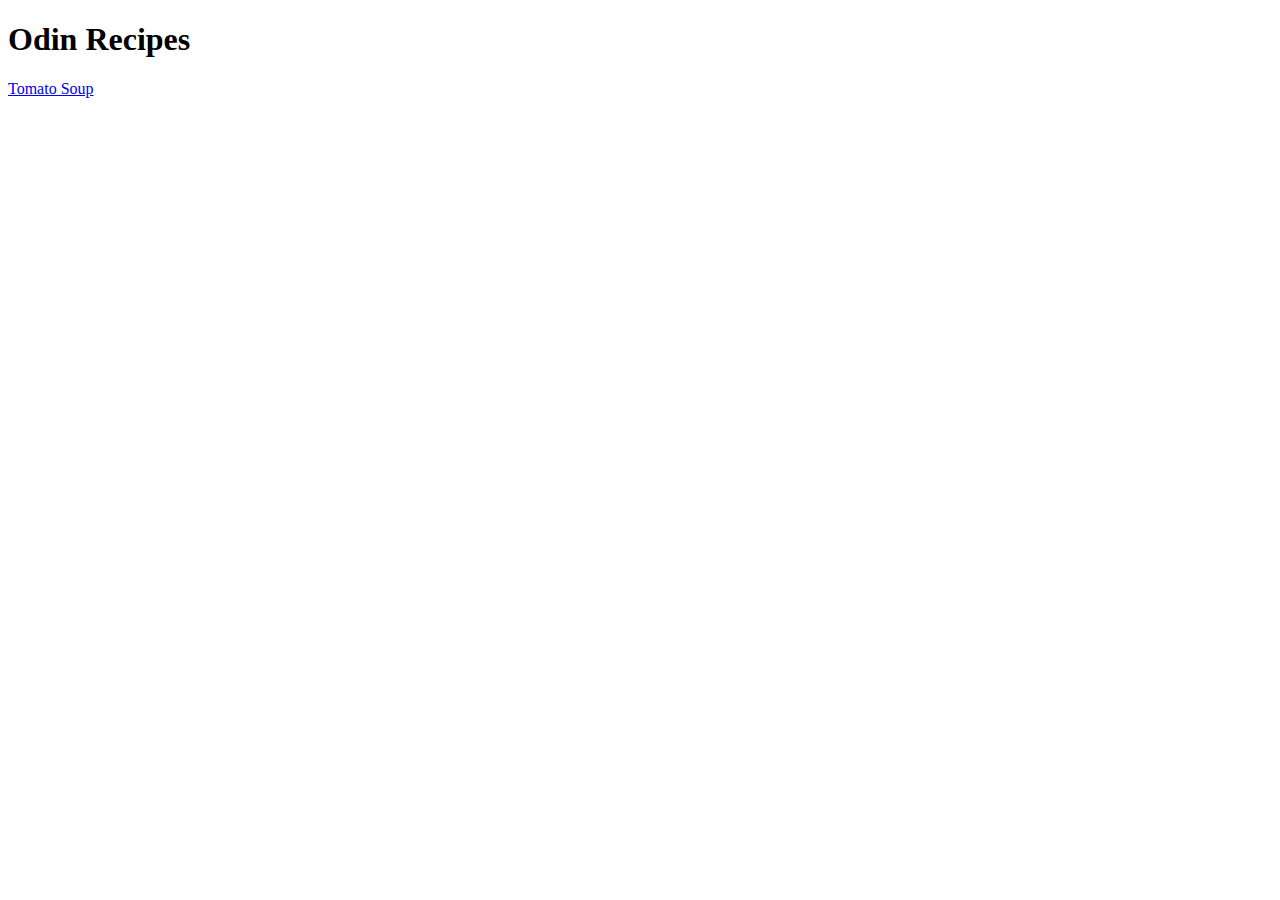
==== index.html @ 399ac422 "Add README.md" ====
<!DOCTYPE html>
<html>
    <head>
        <title>Odin Recipes</title>
        <meta charset="UTF-8">
    </head>
    <body>
        <h1>Odin Recipes</h1>
        <a href=".//recipes/tomato-soup.html">Tomato Soup</a>
    </body>
</html>
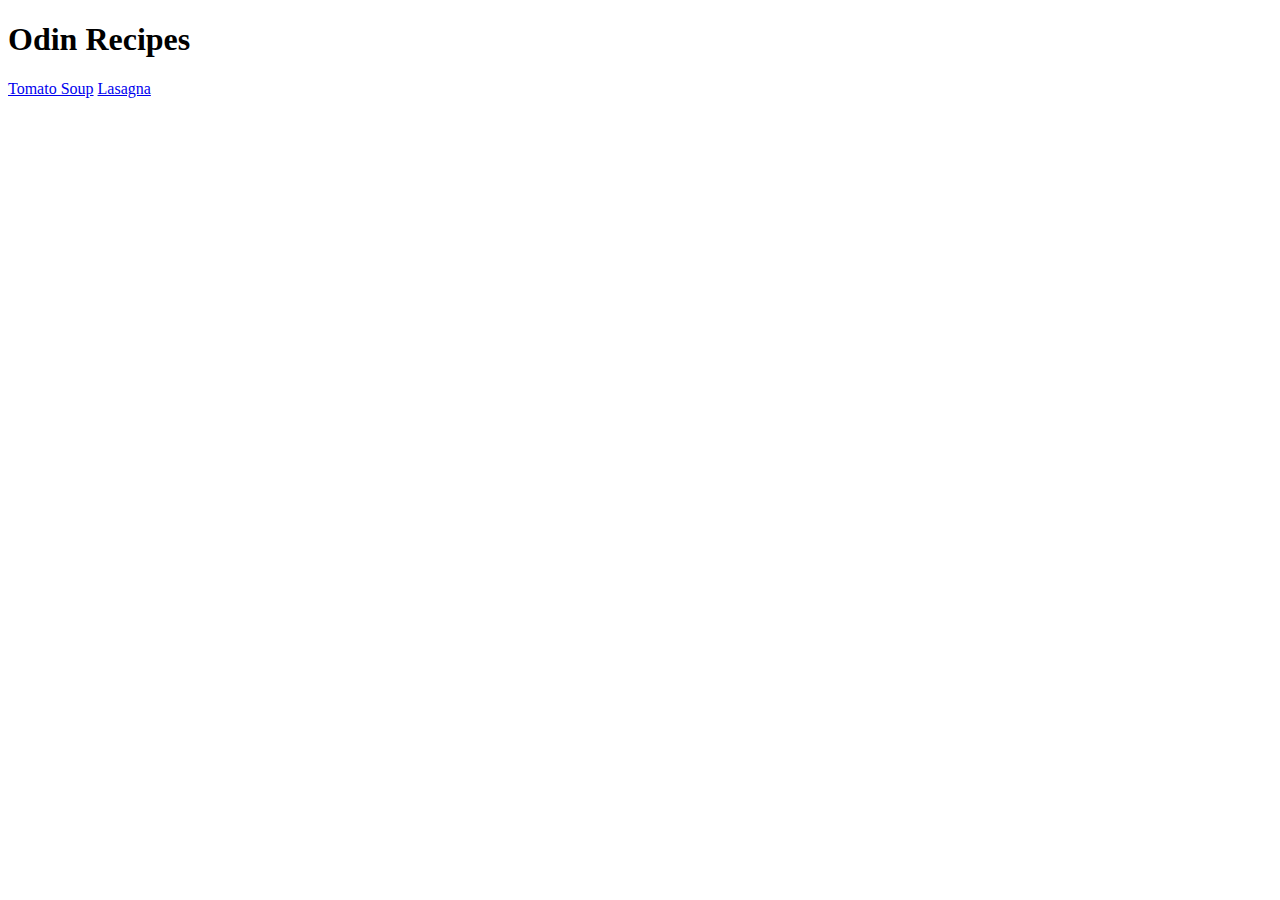
==== commit b9f2df2c: "Add files" ====
--- a/index.html
+++ b/index.html
@@ -7,5 +7,6 @@
     <body>
         <h1>Odin Recipes</h1>
         <a href=".//recipes/tomato-soup.html">Tomato Soup</a>
+        <a href=".//recipes/lasagna.html">Lasagna</a>
     </body>
 </html>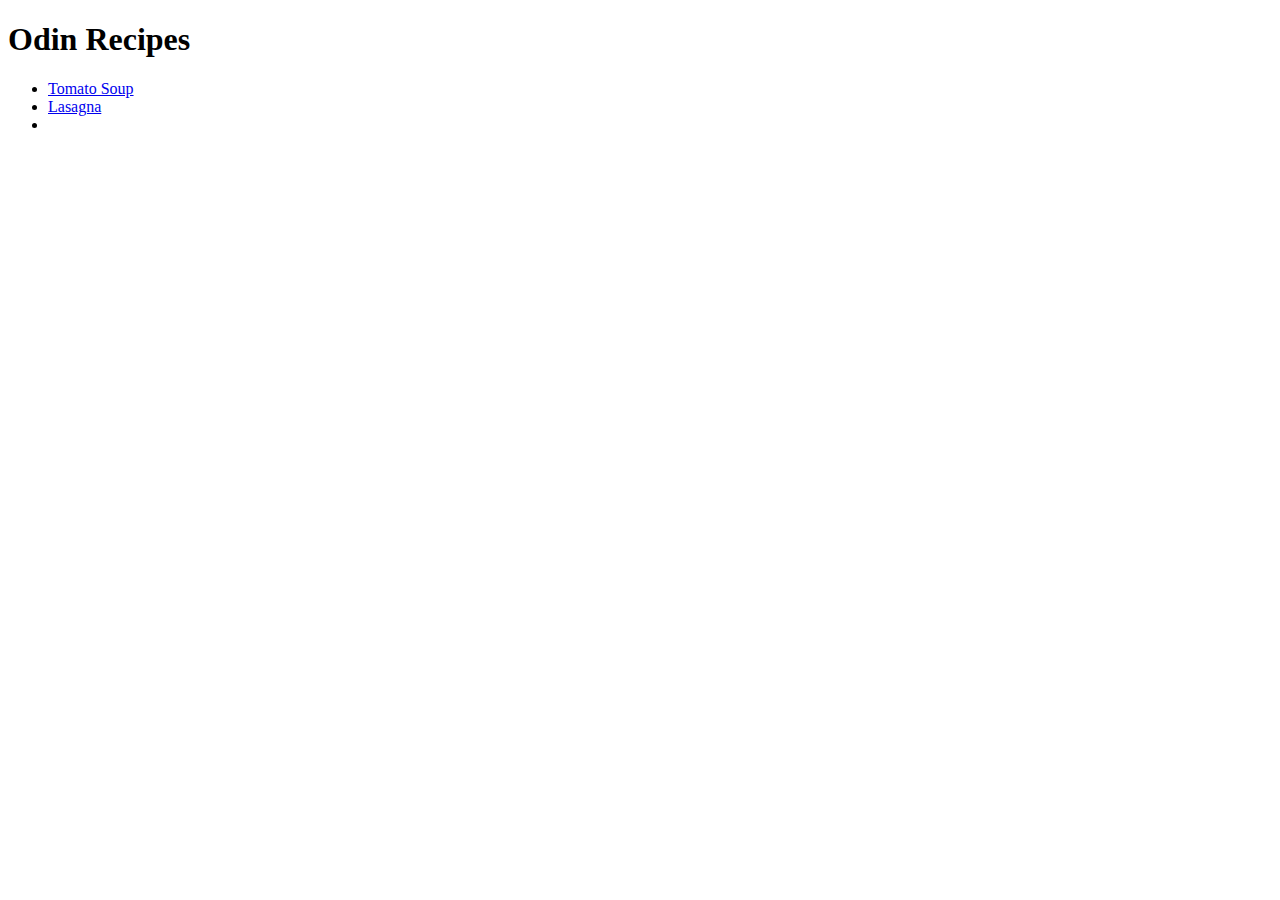
==== commit e3f7ba8c: "Add index.html" ====
--- a/index.html
+++ b/index.html
@@ -6,7 +6,16 @@
     </head>
     <body>
         <h1>Odin Recipes</h1>
-        <a href=".//recipes/tomato-soup.html">Tomato Soup</a>
-        <a href=".//recipes/lasagna.html">Lasagna</a>
+        <ul>
+            <li>
+                <a href=".//recipes/tomato-soup.html">Tomato Soup</a>
+            </li>
+            <li>
+                <a href=".//recipes/lasagna.html">Lasagna</a>
+            </li>
+            <li>
+                
+            </li>
+    </ul>
     </body>
 </html>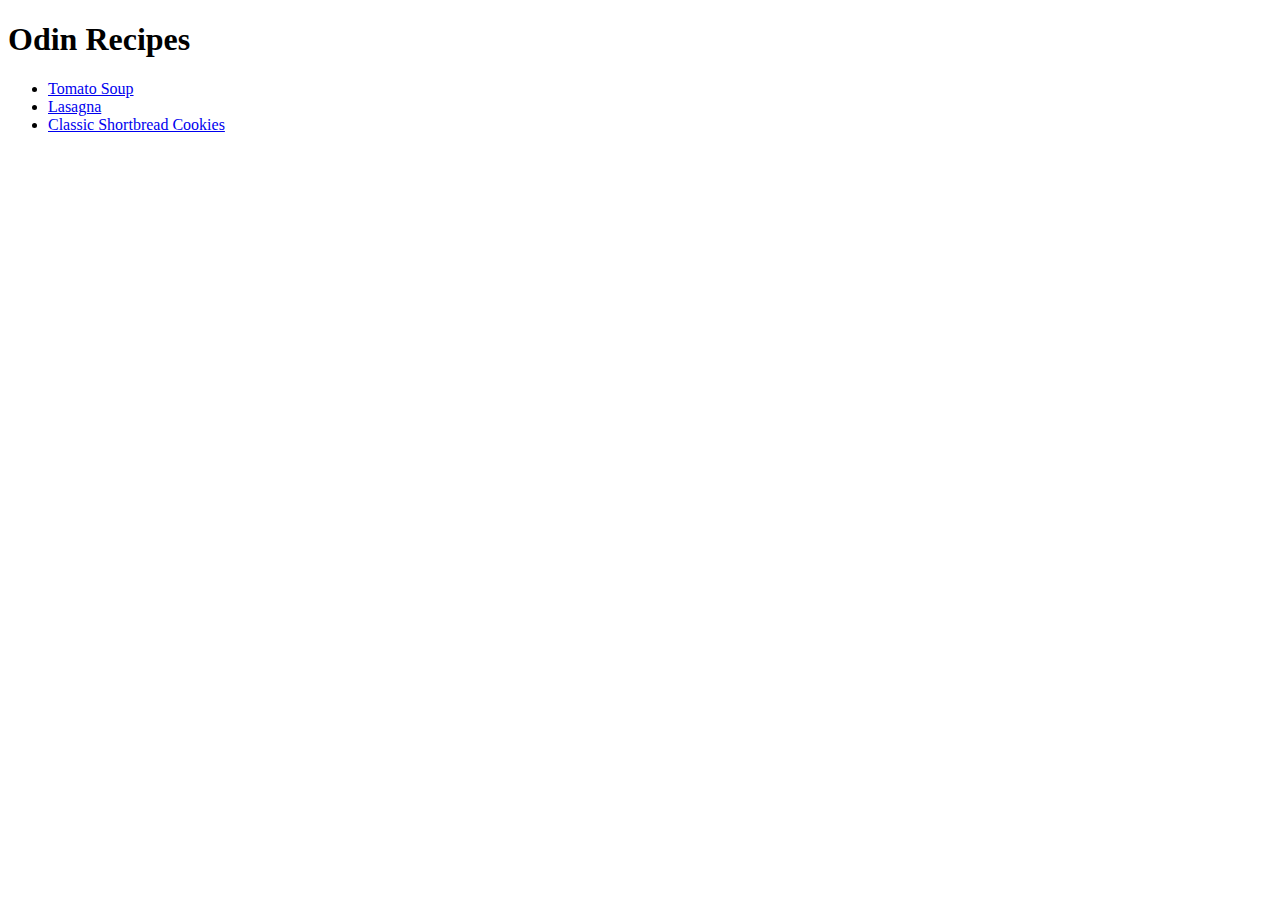
==== commit 0a7a39aa: "Add index.html and tomato-soup.html" ====
--- a/index.html
+++ b/index.html
@@ -14,8 +14,8 @@
                 <a href=".//recipes/lasagna.html">Lasagna</a>
             </li>
             <li>
-                
+                <a href="../odin-recipes/recipes/shortbread.html">Classic Shortbread Cookies</a>
             </li>
-    </ul>
+        </ul>
     </body>
 </html>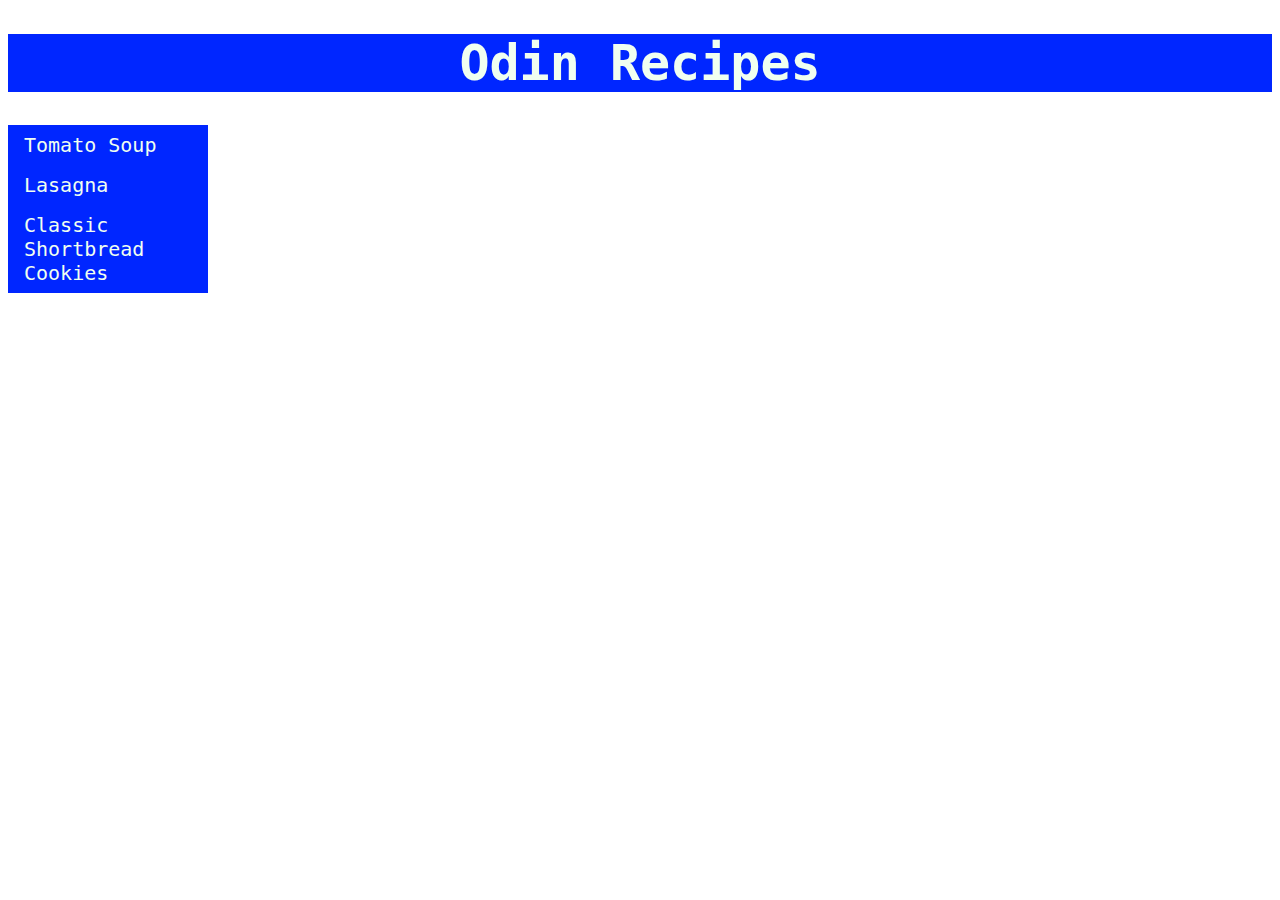
==== commit da5d039e: "Added CSS" ====
--- a/index.html
+++ b/index.html
@@ -3,17 +3,18 @@
     <head>
         <title>Odin Recipes</title>
         <meta charset="UTF-8">
+        <link rel="stylesheet" href="styles.css">
     </head>
     <body>
-        <h1>Odin Recipes</h1>
+        <h1 class="title">Odin Recipes</h1>
         <ul>
-            <li>
+            <li class="page-one">
                 <a href=".//recipes/tomato-soup.html">Tomato Soup</a>
             </li>
-            <li>
+            <li class="page-two">
                 <a href=".//recipes/lasagna.html">Lasagna</a>
             </li>
-            <li>
+            <li class="page-three">
                 <a href="../odin-recipes/recipes/shortbread.html">Classic Shortbread Cookies</a>
             </li>
         </ul>
--- a/styles.css
+++ b/styles.css
@@ -0,0 +1,31 @@
+h1 {
+    background-color: rgb(0, 38, 255);
+    color: honeydew;
+    text-align: center;
+    font-size: 50px;
+    font-family: "Brush Script MT", monospace;
+}
+
+/* Nav Bar */
+ul {
+    list-style-type: none;
+    margin: 0;
+    padding: 0;
+    width: 200px;
+    background-color: #0026ff;
+}
+
+li a {
+    display: block;
+    color: honeydew;
+    padding: 8px 16px;
+    text-decoration: none;
+    font-family: "Brush Script MT", monospace;
+    font-size: 20px;
+}
+
+/* Change the link color on hover*/
+li a:hover {
+    background-color: #5f77fa;
+    color: honeydew;
+}